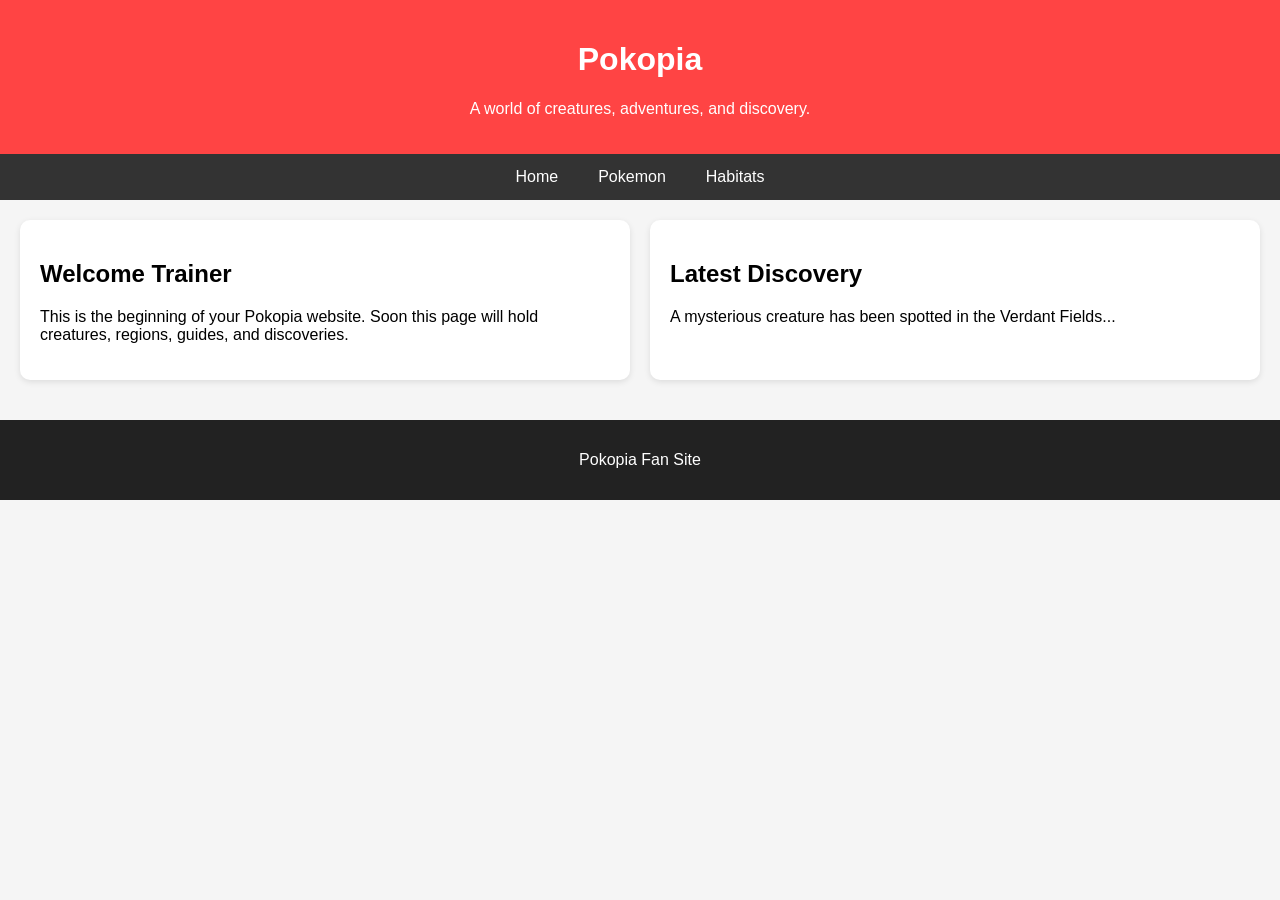
==== index.html @ 1b38444b "Add files via upload" ====
<!DOCTYPE html>
<html lang="en">
<head>
<meta charset="UTF-8">
<meta name="viewport" content="width=device-width, initial-scale=1.0">
<title>Pokopia</title>

<link rel="stylesheet" href="style.css">
</head>

<body>

<header>
<h1>Pokopia</h1>
<p>A world of creatures, adventures, and discovery.</p>
</header>

<nav>
<a href="#">Home</a>
<a href="#">Pokemon</a>
<a href="#">Habitats</a>
</nav>

<main>

<section class="card">
<h2>Welcome Trainer</h2>
<p>This is the beginning of your Pokopia website. Soon this page will hold creatures, regions, guides, and discoveries.</p>
</section>

<section class="card">
<h2>Latest Discovery</h2>
<p>A mysterious creature has been spotted in the Verdant Fields...</p>
</section>

</main>

<footer>
<p>Pokopia Fan Site</p>
</footer>

<script src="script.js"></script>

</body>
</html>
---- style.css ----
body {
font-family: Arial, sans-serif;
margin: 0;
background: #f5f5f5;
}

header {
background: #ff4444;
color: white;
padding: 20px;
text-align: center;
}

nav {
display: flex;
justify-content: center;
background: #333;
}

nav a {
color: white;
padding: 14px 20px;
text-decoration: none;
}

nav a:hover {
background: #555;
}

main {
padding: 20px;
display: grid;
grid-template-columns: repeat(auto-fit, minmax(250px,1fr));
gap: 20px;
}

.card {
background: white;
padding: 20px;
border-radius: 10px;
box-shadow: 0 2px 6px rgba(0,0,0,0.1);
}

footer {
text-align: center;
padding: 15px;
background: #222;
color: white;
margin-top: 20px;
}
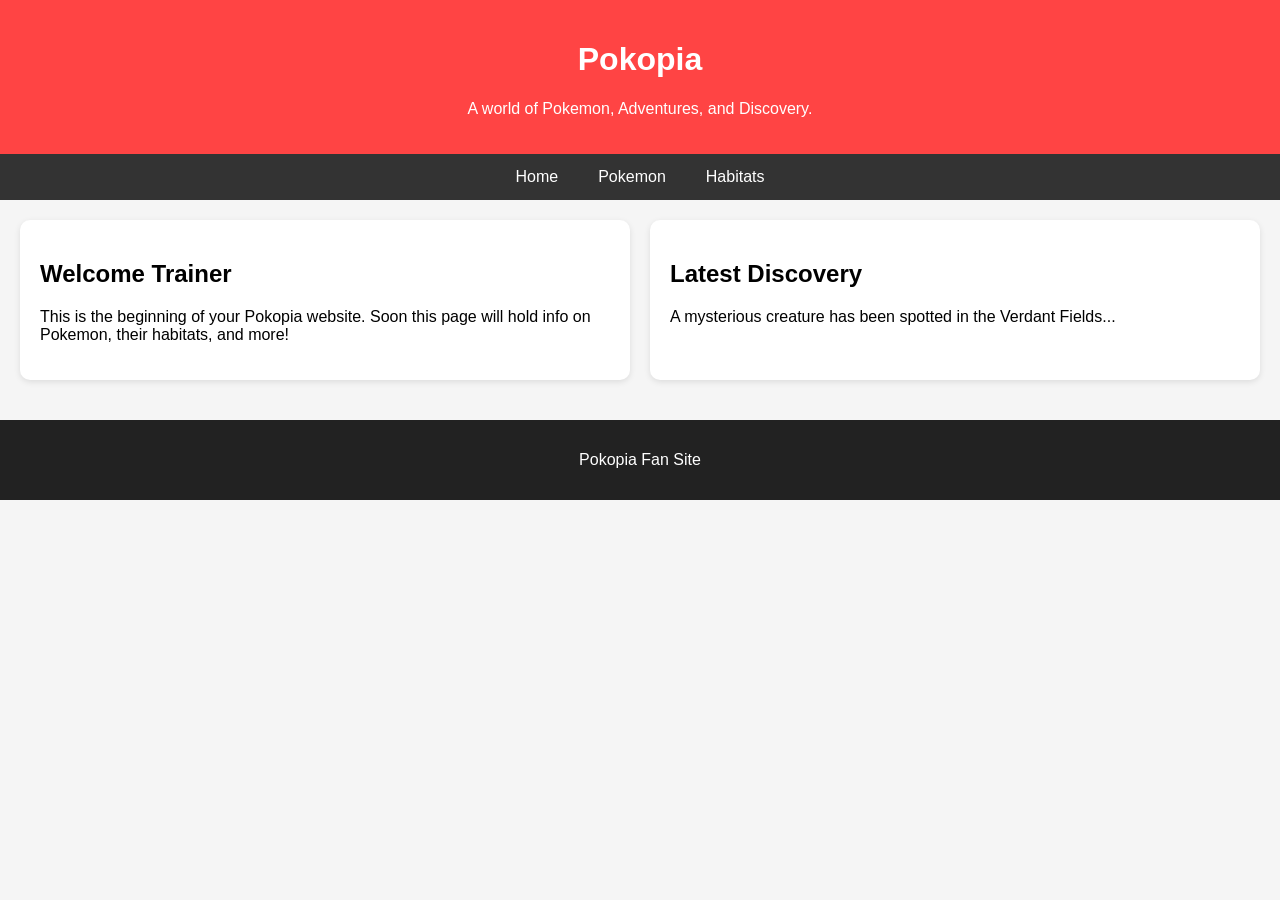
==== commit efb84018: "Add files via upload" ====
--- a/index.html
+++ b/index.html
@@ -12,20 +12,20 @@
 
 <header>
 <h1>Pokopia</h1>
-<p>A world of creatures, adventures, and discovery.</p>
+<p>A world of Pokemon, Adventures, and Discovery.</p>
 </header>
 
 <nav>
-<a href="#">Home</a>
-<a href="#">Pokemon</a>
-<a href="#">Habitats</a>
+<a href="Home.html">Home</a>
+<a href="Pokemon.html">Pokemon</a>
+<a href="Habitats.html">Habitats</a>
 </nav>
 
 <main>
 
 <section class="card">
 <h2>Welcome Trainer</h2>
-<p>This is the beginning of your Pokopia website. Soon this page will hold creatures, regions, guides, and discoveries.</p>
+<p>This is the beginning of your Pokopia website. Soon this page will hold info on Pokemon, their habitats, and more!</p>
 </section>
 
 <section class="card">
